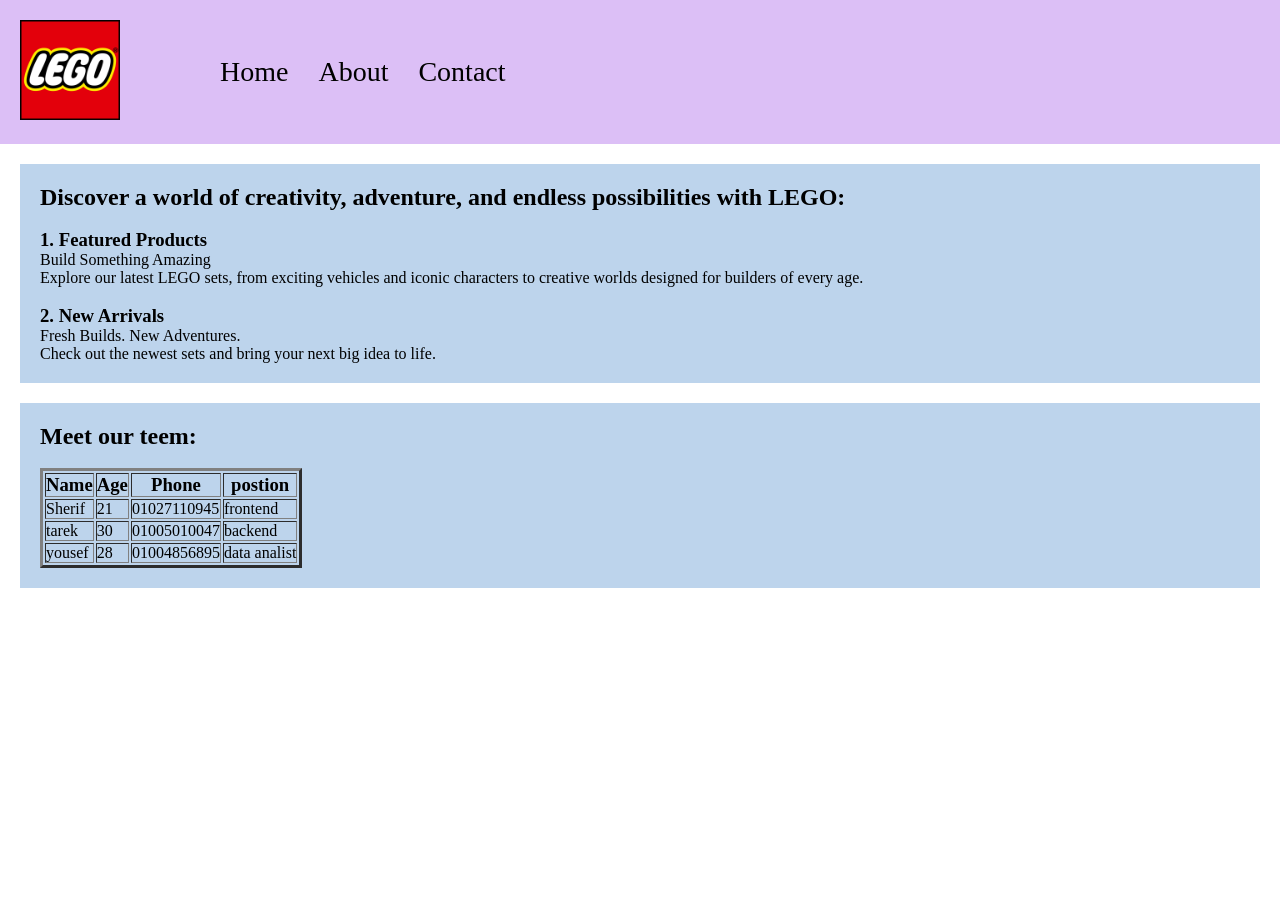
==== about.html @ 126dd13b "Initial commit: add HTML and CSS" ====
<!DOCTYPE html>
<html lang="en">

<head>
    <meta charset="UTF-8">
    <meta name="viewport" content="width=device-width, initial-scale=1.0">
    <title>about</title>
    <link rel="stylesheet" href="css/style.css">

</head>

<body>
    <!-- Start navbar -->
    <nav class="navbar">
        <div>
            <img src="img/LEGO_logo.svg.webp" alt="LOGO" width="100" height="100">
        </div>
        <div class="links">
            <a href="index.html">Home</a>
            <a href="about.html">About</a>
            <a href="contact.html">Contact</a>
        </div>
    </nav>
    <!-- end navbar -->


    <!-- start first section -->
    <section class="about-section-1">
        <h2>Discover a world of creativity, adventure, and endless possibilities with LEGO:</h2>

        <br>

        <h3>1. Featured Products</h3>
        <p>Build Something Amazing<br>
            Explore our latest LEGO sets, from exciting vehicles and iconic characters to creative worlds
            designed for builders of every age.
        </p>

        <br>

        <h3>2. New Arrivals</h3>
        <p>Fresh Builds. New Adventures.<br>
            Check out the newest sets and bring your next big idea to life.<br>
        </p>
    </section>
    <!-- end first section -->

    <!-- start second section -->
    <section class="about-section-2">
        <h2>Meet our teem:</h2>
        <br>
        <table border="3">
            <tr>
                <th>
                    <h3>Name</h3>
                </th>
                <th>
                    <h3>Age</h3>
                </th>
                <th>
                    <h3>Phone</h3>
                </th>
                <th>
                    <h3>postion</h3>
                </th>
            </tr>

            <tr>
                <td>Sherif</td>
                <td>21</td>
                <td>01027110945</td>
                <td>frontend</td>
            </tr>
            <tr>
                <td>tarek</td>
                <td>30</td>
                <td>01005010047</td>
                <td>backend</td>
            </tr>
            <tr>
                <td>yousef</td>
                <td>28</td>
                <td>01004856895</td>
                <td>data analist</td>
            </tr>
        </table>
    </section>
    <!-- end second section -->


</body>

</html>
---- css/style.css ----
* {
    padding: 0;
    margin: 0;
}

.navbar {
    display: flex;
    align-items: center;
    gap: 100px;
    padding: 20px;
    background-color: rgba(137, 43, 226, 0.298);


}
/* start home page */
.links {
    display: flex;
    gap: 30px;
    justify-content: center;
}

.links a {
    text-decoration: none;
    color: black;
    font-size: 28px;
}

.content {
    margin: 20px;
    padding: 20px;
    background-color: rgba(51, 121, 196, 0.32);
}

/* end home page */


/* start about page */
.about-section-1 {
    margin: 20px;
    padding: 20px;
    background-color: rgba(51, 121, 196, 0.32);

}

.about-section-2 {
    margin: 20px;
    padding: 20px;
    background-color: rgba(51, 121, 196, 0.32);

}
/* end about page */

/* start contact page */

/* end contact page */
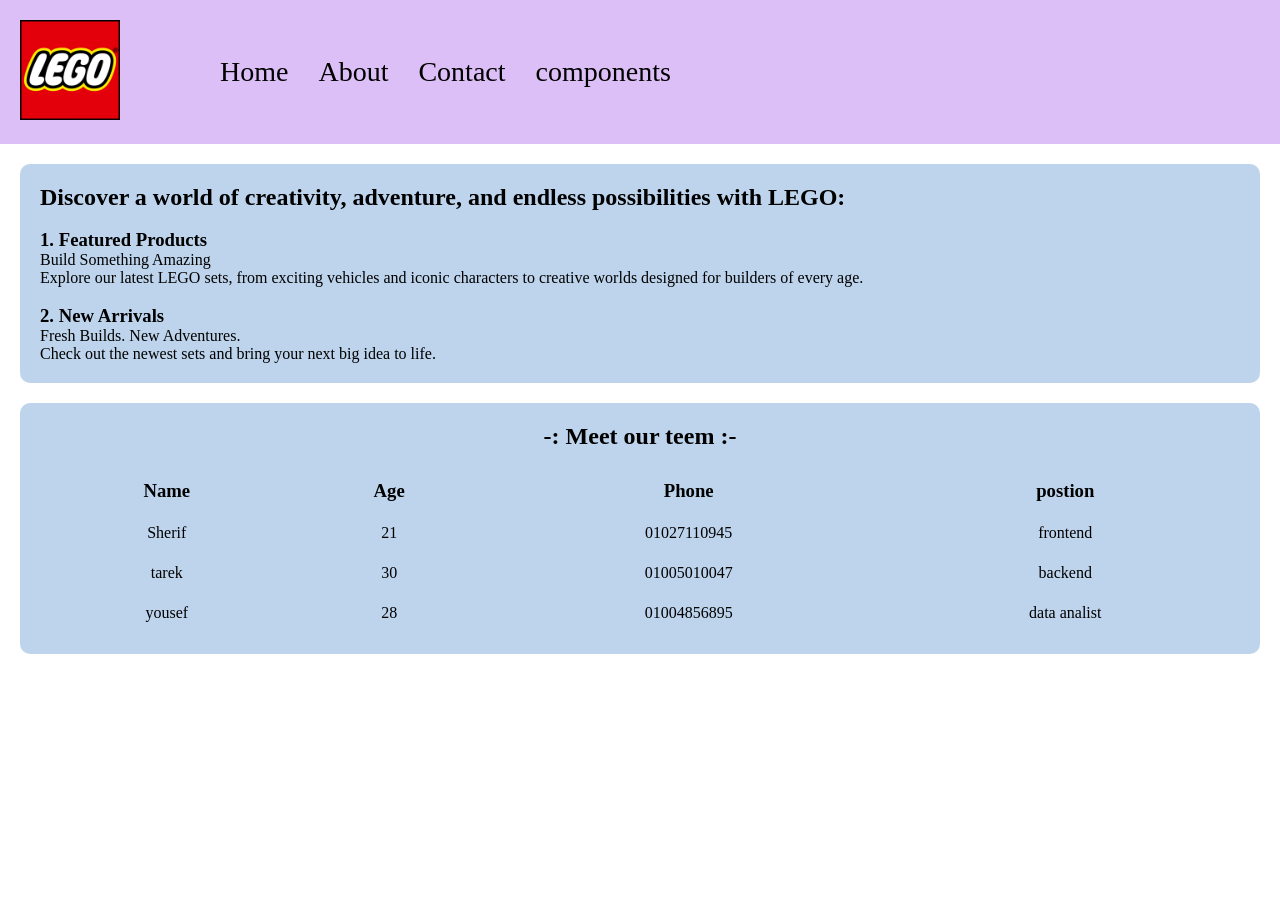
==== commit d5e95cb0: "add new page called components and add new button section in home page" ====
--- a/about.html
+++ b/about.html
@@ -19,6 +19,8 @@
             <a href="index.html">Home</a>
             <a href="about.html">About</a>
             <a href="contact.html">Contact</a>
+            <a href="components.html">components</a>
+
         </div>
     </nav>
     <!-- end navbar -->
@@ -27,17 +29,13 @@
     <!-- start first section -->
     <section class="about-section-1">
         <h2>Discover a world of creativity, adventure, and endless possibilities with LEGO:</h2>
-
         <br>
-
         <h3>1. Featured Products</h3>
         <p>Build Something Amazing<br>
             Explore our latest LEGO sets, from exciting vehicles and iconic characters to creative worlds
             designed for builders of every age.
         </p>
-
         <br>
-
         <h3>2. New Arrivals</h3>
         <p>Fresh Builds. New Adventures.<br>
             Check out the newest sets and bring your next big idea to life.<br>
@@ -47,9 +45,9 @@
 
     <!-- start second section -->
     <section class="about-section-2">
-        <h2>Meet our teem:</h2>
+        <h1>-: Meet our teem :-</h1>
         <br>
-        <table border="3">
+        <table>
             <tr>
                 <th>
                     <h3>Name</h3>
--- a/css/style.css
+++ b/css/style.css
@@ -11,7 +11,9 @@
     background-color: rgba(137, 43, 226, 0.298);
 
 
+
 }
+
 /* start home page */
 .links {
     display: flex;
@@ -25,10 +27,64 @@
     font-size: 28px;
 }
 
-.content {
+.hello-section {
     margin: 20px;
     padding: 20px;
+
+
+}
+
+.hello-section h1{
+    font-size: 35px;
+}
+
+.hello-section p{
+   font-size: 20px; 
+}
+
+
+.btn {
+    display: inline-block;
+    text-decoration: none;
+    background: rgb(0, 35, 72);
+    border-radius: 10px;
+    padding: 10px 20px;
+    font-size: 14px;
+    color: white;
+}
+
+.btn-outline {
+    display: inline-block;
+    text-decoration: none;
+    background: transparent;
+    color: rgb(0, 35, 72);
+    border: 2px solid rgb(0, 35, 72);
+    border-radius: 10px;
+    padding: 10px 20px;
+    font-size: 14px;
+}
+
+.home-cards {
+    display: flex;
+    justify-content: space-between;
+
+}
+
+.home-cards>div {
     background-color: rgba(51, 121, 196, 0.32);
+    margin: 20px;
+    padding: 20px;
+    border-radius: 10px;
+    width: 30%;
+
+
+}
+
+.content>div {
+    padding: 20px;
+    margin: 20px;
+    background-color: rgba(51, 121, 196, 0.32);
+    border-radius: 10px;
 }
 
 /* end home page */
@@ -39,17 +95,45 @@
     margin: 20px;
     padding: 20px;
     background-color: rgba(51, 121, 196, 0.32);
-
+    border-radius: 10px;
 }
 
 .about-section-2 {
     margin: 20px;
     padding: 20px;
     background-color: rgba(51, 121, 196, 0.32);
+    border-radius: 10px;
+
+}
+
+.about-section-2 h1 {
+    text-align: center;
+}
+
+.about-section-2 table {
+    width: 100%;
+    border-radius: 10px;
+
+}
+
+.about-section-2 th,
+td {
+    text-align: center;
+    padding: 10px;
 
 }
 /* end about page */
 
+
+
 /* start contact page */
+.contact-form>div {
+    padding: 20px;
+    margin: 20px;
+    background-color: rgba(51, 121, 196, 0.32);
+    border-radius: 10px;
 
-/* end contact page */
+}
+
+
+/* end contact page */
